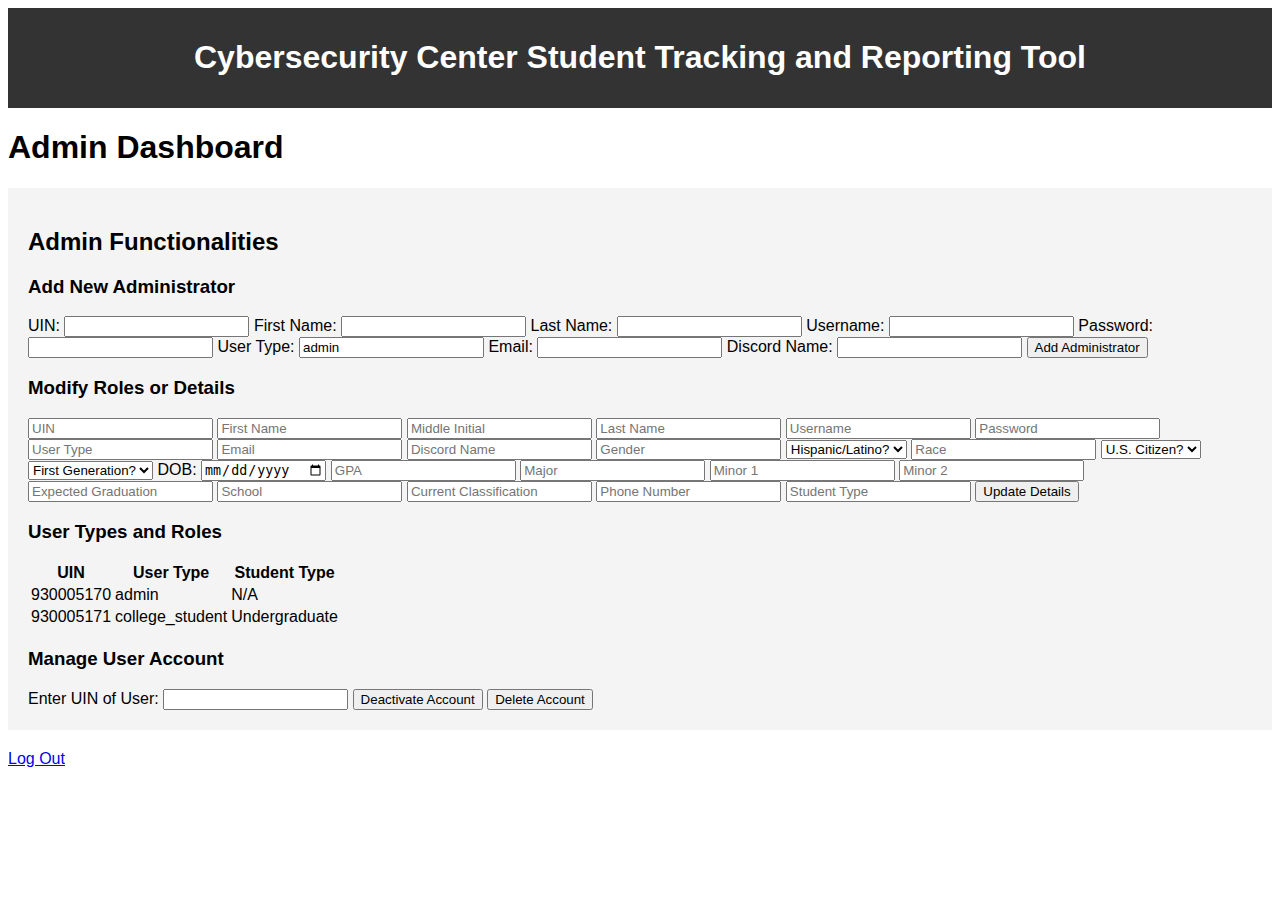
==== admin.html @ ca11c309 "login implemented and create student" ====
<!DOCTYPE html>
<html>
    <head>
        <meta charset="UTF-8">
        <meta name="viewport" content="width=device-width, initial-scale=1.0">
        <title>Admin Dashboard</title>
        <link rel="stylesheet" href="styles.css"> <!-- Link to the external CSS file -->
    </head>
<body>
    <header>
        <h1>Cybersecurity Center Student Tracking and Reporting Tool </h1>
    </header>
    <h1>Admin Dashboard</h1>
    <div id="admin" class="admin-functions functionality">
        <h2>Admin Functionalities</h2>
        <!-- Insert Admin -->
        <div>
            <h3>Add New Administrator</h3>
            <form id="addAdminForm">
                <label for="uin">UIN:</label>
                <input type="number" id="uin" name="uin" required>
                
                <label for="firstName">First Name:</label>
                <input type="text" id="firstName" name="firstName" required>
                
                <label for="lastName">Last Name:</label>
                <input type="text" id="lastName" name="lastName" required>
                
                <label for="username">Username:</label>
                <input type="text" id="username" name="username" required>
                
                <label for="password">Password:</label>
                <input type="password" id="password" name="password" required>
                
                <label for="userType">User Type:</label>
                <input type="text" id="userType" name="userType" value="admin" readonly>
                
                <label for="email">Email:</label>
                <input type="email" id="email" name="email" required>
                
                <label for="discordName">Discord Name:</label>
                <input type="text" id="discordName" name="discordName" required>
                
                <button type="submit">Add Administrator</button>
            </form>
        </div>
        <!-- Update Admin -->
        <div>
            <h3>Modify Roles or Details</h3>
            <!-- Form for modifying roles or details -->
            <form id="updateUserForm">
                <input type="number" id="updateUin" name="uin" placeholder="UIN" required>
                
                <input type="text" id="updateFirstName" name="firstName" placeholder="First Name">
                <input type="text" id="updateMInitial" name="mInitial" placeholder="Middle Initial">
                <input type="text" id="updateLastName" name="lastName" placeholder="Last Name">
                <input type="text" id="updateUsername" name="username" placeholder="Username">
                <input type="password" id="updatePassword" name="password" placeholder="Password">
                <input type="text" id="updateUserType" name="userType" placeholder="User Type">
                <input type="email" id="updateEmail" name="email" placeholder="Email">
                <input type="text" id="updateDiscordName" name="discordName" placeholder="Discord Name">
                
                <input type="text" id="updateGender" name="gender" placeholder="Gender">
                <select id="updateHispanicLatino" name="hispanicLatino">
                    <option value="">Hispanic/Latino?</option>
                    <option value="1">Yes</option>
                    <option value="0">No</option>
                </select>
                <input type="text" id="updateRace" name="race" placeholder="Race">
                <select id="updateUSCitizen" name="usCitizen">
                    <option value="">U.S. Citizen?</option>
                    <option value="1">Yes</option>
                    <option value="0">No</option>
                </select>
                <select id="updateFirstGeneration" name="firstGeneration">
                    <option value="">First Generation?</option>
                    <option value="1">Yes</option>
                    <option value="0">No</option>
                </select>
                <label for="updateDoB">DOB:</label>
                <input type="date" id="updateDoB" name="dob" placeholder="Date of Birth (YYYY-MM-DD)">
                <input type="number" id="updateGPA" name="gpa" placeholder="GPA" step="0.01">
                <input type="text" id="updateMajor" name="major" placeholder="Major">
                <input type="text" id="updateMinor1" name="minor1" placeholder="Minor 1">
                <input type="text" id="updateMinor2" name="minor2" placeholder="Minor 2">
                <input type="text" id="updateExpectedGraduation" name="expectedGraduation" placeholder="Expected Graduation">
                <input type="text" id="updateSchool" name="school" placeholder="School">
                <input type="text" id="updateClassification" name="classification" placeholder="Current Classification">
                <input type="number" id="updatePhone" name="phone" placeholder="Phone Number">
                <input type="text" id="updateStudentType" name="studentType" placeholder="Student Type">
                
                <button type="submit">Update Details</button>
            </form>
        </div>
        <!-- Select Admin -->
        <div>
            <h3>User Types and Roles</h3>
            <table id="usersTable">
                <tr>
                    <th>UIN</th>
                    <th>User Type</th>
                    <th>Student Type</th>
                </tr>
                <!-- Add as many rows as needed -->
            </table>
        </div>
        <!-- Delete Admin -->
        <div>
            <h3>Manage User Account</h3>
    <form id="manageUserForm">
        <label for="manageUin">Enter UIN of User:</label>
        <input type="number" id="manageUin" name="uin" required>
        
        <button type="button" id="deactivateUserBtn">Deactivate Account</button>
        <button type="button" id="deleteUserBtn">Delete Account</button>
    </form>
        </div>
    </div>

    <!-- Add a logout button or link -->
    <a href="logout.php">Log Out</a>

    <script>
        document.getElementById('addAdminForm').addEventListener('submit', function(event) {
            event.preventDefault();
            
            var uin = document.getElementById('uin').value;
            var firstName = document.getElementById('firstName').value;
            var lastName = document.getElementById('lastName').value;
            var username = document.getElementById('username').value;
            var password = document.getElementById('password').value;
            var userType = document.getElementById('userType').value;
            var email = document.getElementById('email').value;
            var discordName = document.getElementById('discordName').value;
            
            console.log('Submitting new admin data:', {
                uin: uin,
                firstName: firstName,
                lastName: lastName,
                username: username,
                password: password,
                userType: userType,
                email: email,
                discordName: discordName
            });
            
            // After submitting, clear the form
            document.getElementById('addAdminForm').reset();
            alert('New Admin created');
        });
    </script>
       <script>
        document.getElementById('updateUserForm').addEventListener('submit', function(event) {
            event.preventDefault();
            
            // Function to collect form data
            function getFormData(id) {
                var element = document.getElementById(id);
                return element.value;
            }



            // Collect all form data
            var formData = {
                uin: getFormData('updateUin'),
                firstName: getFormData('updateFirstName'),
                mInitial: getFormData('updateMInitial'),
                lastName: getFormData('updateLastName'),
                username: getFormData('updateUsername'),
                password: getFormData('updatePassword'),
                userType: getFormData('updateUserType'),
                email: getFormData('updateEmail'),
                discordName: getFormData('updateDiscordName'),
                gender: getFormData('updateGender'),
                hispanicLatino: getFormData('updateHispanicLatino'),
                race: getFormData('updateRace'),
                usCitizen: getFormData('updateUSCitizen'),
                firstGeneration: getFormData('updateFirstGeneration'),
                dob: getFormData('updateDoB'),
                gpa: getFormData('updateGPA'),
                major: getFormData('updateMajor'),
                minor1: getFormData('updateMinor1'),
                minor2: getFormData('updateMinor2'),
                expectedGraduation: getFormData('updateExpectedGraduation'),
                school: getFormData('updateSchool'),
                classification: getFormData('updateClassification'),
                phone: getFormData('updatePhone'),
                studentType: getFormData('updateStudentType')
            };

            // Log the form data to the console
            console.log('Updating user data:', formData);
            console.log('User details updated successfully');
            
            document.getElementById('updateUserForm').reset();
            alert('User details updated successfully');
        });
    </script>
        <script>
            // Function to add a new row to the table
            function addUserRow(uin, userType, studentType) {
                var table = document.getElementById('usersTable');
                var row = table.insertRow();
                var cell1 = row.insertCell(0);
                var cell2 = row.insertCell(1);
                var cell3 = row.insertCell(2);
                cell1.textContent = uin;
                cell2.textContent = userType;
                cell3.textContent = studentType || 'N/A'; // Show 'N/A' if studentType is not provided
            }
        
            // Example usage - to be replaced with api
            document.addEventListener('DOMContentLoaded', function() {
                // Fake data for demonstration purposes
                var fakeData = [
                    { uin: '930005170', userType: 'admin', studentType: '' },
                    { uin: '930005171', userType: 'college_student', studentType: 'Undergraduate' },
                    // ... more fake data ...
                ];
        
                // Populate the table with the fake data
                fakeData.forEach(function(user) {
                    addUserRow(user.uin, user.userType, user.studentType);
                });
            });
        </script>
        <script>
            document.getElementById('deactivateUserBtn').addEventListener('click', function() {
                var uinToManage = document.getElementById('manageUin').value;
                // Simulate account deactivation
                console.log('Account with UIN ' + uinToManage + ' deactivated (simulation)');

                // Here we'd make an API call to deactivate the account
        
                alert('Account with UIN ' + uinToManage + ' has been deactivated.');
            });
        
            document.getElementById('deleteUserBtn').addEventListener('click', function() {
                var uinToManage = document.getElementById('manageUin').value;
                // Consider adding a confirmation dialog before proceeding
                if (confirm('Are you sure you want to permanently delete the account with UIN ' + uinToManage + '?')) {
                    // Simulate account deletion
                    console.log('Account with UIN ' + uinToManage + ' deleted (simulation)');

                    // Here we'd make an API call to delete the account
        
                    alert('Account with UIN ' + uinToManage + ' has been deleted.');
                }
            });
        </script>
</body>
</html>
---- styles.css ----
body {
    font-family: Arial, sans-serif;
}
.container {
    width: 90%;
    margin: auto;
}
header {
    background: #333;
    color: white;
    padding: 10px 0;
    text-align: center;
}
nav {
    background: #555;
    padding: 10px 0;
}
nav a {
    color: white;
    text-decoration: none;
    padding: 0 15px;
}
.active {
    display: block;
}
.functionality {
    margin: 20px 0;
    padding: 20px;
    background: #f4f4f4;
}
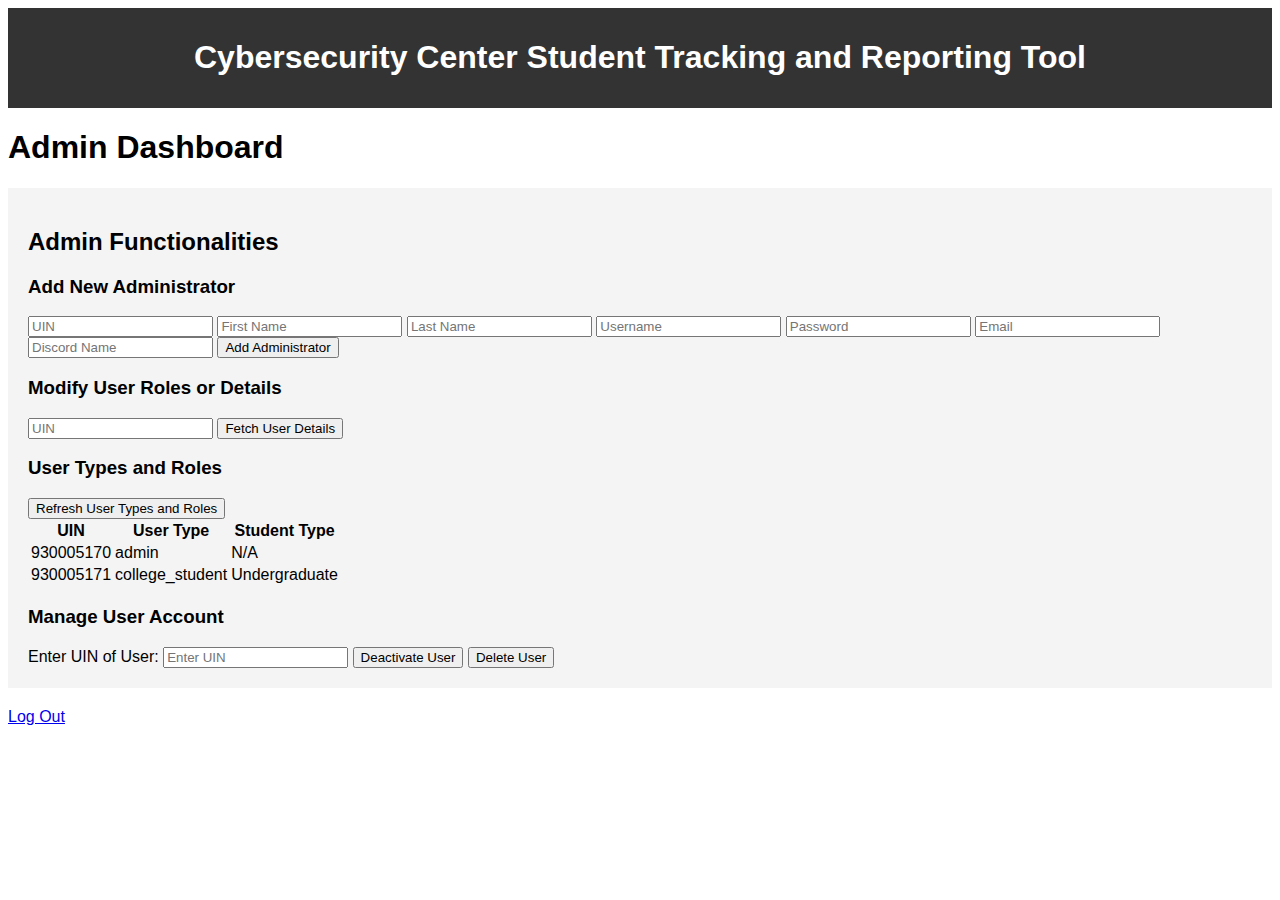
==== commit 3bb6dc00: "finished admin functionality" ====
--- a/admin.html
+++ b/admin.html
@@ -17,91 +17,42 @@
         <div>
             <h3>Add New Administrator</h3>
             <form id="addAdminForm">
-                <label for="uin">UIN:</label>
-                <input type="number" id="uin" name="uin" required>
-                
-                <label for="firstName">First Name:</label>
-                <input type="text" id="firstName" name="firstName" required>
-                
-                <label for="lastName">Last Name:</label>
-                <input type="text" id="lastName" name="lastName" required>
-                
-                <label for="username">Username:</label>
-                <input type="text" id="username" name="username" required>
-                
-                <label for="password">Password:</label>
-                <input type="password" id="password" name="password" required>
-                
-                <label for="userType">User Type:</label>
-                <input type="text" id="userType" name="userType" value="admin" readonly>
-                
-                <label for="email">Email:</label>
-                <input type="email" id="email" name="email" required>
-                
-                <label for="discordName">Discord Name:</label>
-                <input type="text" id="discordName" name="discordName" required>
-                
+                <input type="number" name="uin" placeholder="UIN" required>
+                <input type="text" name="firstName" placeholder="First Name" required>
+                <input type="text" name="lastName" placeholder="Last Name" required>
+                <input type="text" name="username" placeholder="Username" required>
+                <input type="password" name="password" placeholder="Password" required>
+                <input type="email" name="email" placeholder="Email" required>
+                <input type="text" name="discordName" placeholder="Discord Name" required>
                 <button type="submit">Add Administrator</button>
             </form>
+            
+            
         </div>
         <!-- Update Admin -->
         <div>
-            <h3>Modify Roles or Details</h3>
-            <!-- Form for modifying roles or details -->
-            <form id="updateUserForm">
-                <input type="number" id="updateUin" name="uin" placeholder="UIN" required>
-                
-                <input type="text" id="updateFirstName" name="firstName" placeholder="First Name">
-                <input type="text" id="updateMInitial" name="mInitial" placeholder="Middle Initial">
-                <input type="text" id="updateLastName" name="lastName" placeholder="Last Name">
-                <input type="text" id="updateUsername" name="username" placeholder="Username">
-                <input type="password" id="updatePassword" name="password" placeholder="Password">
-                <input type="text" id="updateUserType" name="userType" placeholder="User Type">
-                <input type="email" id="updateEmail" name="email" placeholder="Email">
-                <input type="text" id="updateDiscordName" name="discordName" placeholder="Discord Name">
-                
-                <input type="text" id="updateGender" name="gender" placeholder="Gender">
-                <select id="updateHispanicLatino" name="hispanicLatino">
-                    <option value="">Hispanic/Latino?</option>
-                    <option value="1">Yes</option>
-                    <option value="0">No</option>
-                </select>
-                <input type="text" id="updateRace" name="race" placeholder="Race">
-                <select id="updateUSCitizen" name="usCitizen">
-                    <option value="">U.S. Citizen?</option>
-                    <option value="1">Yes</option>
-                    <option value="0">No</option>
-                </select>
-                <select id="updateFirstGeneration" name="firstGeneration">
-                    <option value="">First Generation?</option>
-                    <option value="1">Yes</option>
-                    <option value="0">No</option>
-                </select>
-                <label for="updateDoB">DOB:</label>
-                <input type="date" id="updateDoB" name="dob" placeholder="Date of Birth (YYYY-MM-DD)">
-                <input type="number" id="updateGPA" name="gpa" placeholder="GPA" step="0.01">
-                <input type="text" id="updateMajor" name="major" placeholder="Major">
-                <input type="text" id="updateMinor1" name="minor1" placeholder="Minor 1">
-                <input type="text" id="updateMinor2" name="minor2" placeholder="Minor 2">
-                <input type="text" id="updateExpectedGraduation" name="expectedGraduation" placeholder="Expected Graduation">
-                <input type="text" id="updateSchool" name="school" placeholder="School">
-                <input type="text" id="updateClassification" name="classification" placeholder="Current Classification">
-                <input type="number" id="updatePhone" name="phone" placeholder="Phone Number">
-                <input type="text" id="updateStudentType" name="studentType" placeholder="Student Type">
-                
-                <button type="submit">Update Details</button>
+            <h3>Modify User Roles or Details</h3>
+            <form id="fetchUserDetailsForm">
+                <input type="number" id="fetchUin" name="uin" placeholder="UIN" required>
+                <button type="submit">Fetch User Details</button>
             </form>
+            
+            <div id="userDetailsPlaceholder" style="display: none;">
+                <!-- Placeholder to display the user type -->
+            </div>
+            
+            
         </div>
         <!-- Select Admin -->
         <div>
             <h3>User Types and Roles</h3>
+            <button onclick="fetchUserTypesAndRoles()">Refresh User Types and Roles</button>
             <table id="usersTable">
                 <tr>
                     <th>UIN</th>
                     <th>User Type</th>
                     <th>Student Type</th>
                 </tr>
-                <!-- Add as many rows as needed -->
             </table>
         </div>
         <!-- Delete Admin -->
@@ -109,10 +60,9 @@
             <h3>Manage User Account</h3>
     <form id="manageUserForm">
         <label for="manageUin">Enter UIN of User:</label>
-        <input type="number" id="manageUin" name="uin" required>
-        
-        <button type="button" id="deactivateUserBtn">Deactivate Account</button>
-        <button type="button" id="deleteUserBtn">Delete Account</button>
+        <input type="text" id="manageUin" placeholder="Enter UIN">
+        <button onclick="deactivateUser()">Deactivate User</button>
+        <button onclick="confirmDelete()">Delete User</button>
     </form>
         </div>
     </div>
@@ -123,78 +73,22 @@
     <script>
         document.getElementById('addAdminForm').addEventListener('submit', function(event) {
             event.preventDefault();
-            
-            var uin = document.getElementById('uin').value;
-            var firstName = document.getElementById('firstName').value;
-            var lastName = document.getElementById('lastName').value;
-            var username = document.getElementById('username').value;
-            var password = document.getElementById('password').value;
-            var userType = document.getElementById('userType').value;
-            var email = document.getElementById('email').value;
-            var discordName = document.getElementById('discordName').value;
-            
-            console.log('Submitting new admin data:', {
-                uin: uin,
-                firstName: firstName,
-                lastName: lastName,
-                username: username,
-                password: password,
-                userType: userType,
-                email: email,
-                discordName: discordName
-            });
-            
-            // After submitting, clear the form
-            document.getElementById('addAdminForm').reset();
-            alert('New Admin created');
-        });
-    </script>
-       <script>
-        document.getElementById('updateUserForm').addEventListener('submit', function(event) {
-            event.preventDefault();
-            
-            // Function to collect form data
-            function getFormData(id) {
-                var element = document.getElementById(id);
-                return element.value;
-            }
-
-
-
-            // Collect all form data
-            var formData = {
-                uin: getFormData('updateUin'),
-                firstName: getFormData('updateFirstName'),
-                mInitial: getFormData('updateMInitial'),
-                lastName: getFormData('updateLastName'),
-                username: getFormData('updateUsername'),
-                password: getFormData('updatePassword'),
-                userType: getFormData('updateUserType'),
-                email: getFormData('updateEmail'),
-                discordName: getFormData('updateDiscordName'),
-                gender: getFormData('updateGender'),
-                hispanicLatino: getFormData('updateHispanicLatino'),
-                race: getFormData('updateRace'),
-                usCitizen: getFormData('updateUSCitizen'),
-                firstGeneration: getFormData('updateFirstGeneration'),
-                dob: getFormData('updateDoB'),
-                gpa: getFormData('updateGPA'),
-                major: getFormData('updateMajor'),
-                minor1: getFormData('updateMinor1'),
-                minor2: getFormData('updateMinor2'),
-                expectedGraduation: getFormData('updateExpectedGraduation'),
-                school: getFormData('updateSchool'),
-                classification: getFormData('updateClassification'),
-                phone: getFormData('updatePhone'),
-                studentType: getFormData('updateStudentType')
-            };
-
-            // Log the form data to the console
-            console.log('Updating user data:', formData);
-            console.log('User details updated successfully');
-            
-            document.getElementById('updateUserForm').reset();
-            alert('User details updated successfully');
+    
+            var formData = new FormData(this);
+    
+            fetch('add_admin.php', {
+                method: 'POST',
+                body: formData
+            })
+            .then(response => response.text())
+            .then(data => {
+                alert(data); // Show the response from add_admin.php
+                document.getElementById('addAdminForm').reset(); // Clear the form
+            })
+            .catch(error => {
+                console.error('Error:', error);
+                alert('An error occurred while creating the administrator account.');
+            });
         });
     </script>
         <script>
@@ -226,28 +120,215 @@
             });
         </script>
         <script>
-            document.getElementById('deactivateUserBtn').addEventListener('click', function() {
-                var uinToManage = document.getElementById('manageUin').value;
-                // Simulate account deactivation
-                console.log('Account with UIN ' + uinToManage + ' deactivated (simulation)');
-
-                // Here we'd make an API call to deactivate the account
-        
-                alert('Account with UIN ' + uinToManage + ' has been deactivated.');
-            });
-        
-            document.getElementById('deleteUserBtn').addEventListener('click', function() {
-                var uinToManage = document.getElementById('manageUin').value;
-                // Consider adding a confirmation dialog before proceeding
-                if (confirm('Are you sure you want to permanently delete the account with UIN ' + uinToManage + '?')) {
-                    // Simulate account deletion
-                    console.log('Account with UIN ' + uinToManage + ' deleted (simulation)');
-
-                    // Here we'd make an API call to delete the account
-        
-                    alert('Account with UIN ' + uinToManage + ' has been deleted.');
+            document.getElementById('fetchUserDetailsForm').addEventListener('submit', function(event) {
+            event.preventDefault();
+            var uin = document.getElementById('fetchUin').value;
+
+            fetch('get_user_details.php', {
+                method: 'POST',
+                headers: { 'Content-Type': 'application/x-www-form-urlencoded' },
+                body: 'uin=' + uin
+            })
+            .then(response => response.json())
+            .then(data => {
+                // Display the user type in the placeholder
+                var userDetailsPlaceholder = document.getElementById('userDetailsPlaceholder');
+                userDetailsPlaceholder.innerHTML = '<p>User Type: ' + data.user_type + '</p>';
+                userDetailsPlaceholder.style.display = 'block';
+
+                console.log(data);
+
+                if (data.User_Type != 'college_student') {
+                    displayUpdateFieldsForUser(data);
+                } else {
+                    displayUpdateFieldsForStudent(data);
                 }
-            });
+            })
+            .catch(error => {
+                console.error('Error:', error);
+                alert('An error occurred while fetching user details.');
+            });
+        });
+
+        function attachFormListeners() {
+            // Attach event listener to updateUserForm (if it exists)
+            var updateUserForm = document.getElementById('updateUserForm');
+            if (updateUserForm) {
+                updateUserForm.addEventListener('submit', function(event) {
+                    handleFormSubmit(event, 'update_user.php'); // PHP script for general users
+                });
+            }
+
+            // Attach event listener to updateCollegeStudentForm (if it exists)
+            var updateCollegeStudentForm = document.getElementById('updateCollegeStudentForm');
+            if (updateCollegeStudentForm) {
+                updateCollegeStudentForm.addEventListener('submit', function(event) {
+                    handleFormSubmit(event, 'update_college_student.php'); // PHP script for college students
+                });
+            }
+        }
+
+        function handleFormSubmit(event, scriptUrl) {
+            event.preventDefault();
+            var formData = new FormData(event.target);
+
+            // Log form data for debugging
+            console.log("Form Data Submitted:");
+            for (var pair of formData.entries()) {
+                console.log(pair[0]+ ': ' + pair[1]); 
+            }
+
+            fetch(scriptUrl, {
+                method: 'POST',
+                body: formData
+            })
+            .then(response => response.text())
+            .then(data => {
+                alert('Update successful');
+                console.log(data);
+            })
+            .catch(error => {
+                console.error('Error:', error);
+                alert('An error occurred while updating.');
+            });
+        }
+
+
+            function displayUpdateFieldsForUser(user) {
+                var formHtml = `
+                    <h3>Update User Details</h3>
+                    <form id="updateUserForm">
+                        <input type="hidden" name="uin" value="${user.UIN}">
+                        <input type="text" name="First_Name" placeholder="First Name" value="${user.First_Name || ''}">
+                        <input type="text" name="M_Initial" placeholder="Middle Initial" value="${user.M_Initial || ''}">
+                        <input type="text" name="Last_Name" placeholder="Last Name" value="${user.Last_Name || ''}">
+                        <input type="text" name="Username" placeholder="Username" value="${user.Username || ''}">
+                        <input type="password" name="Passwords" placeholder="New Password">
+                        <input type="text" name="User_Type" placeholder="User Type" value="${user.User_Type || ''}">
+                        <input type="email" name="Email" placeholder="Email" value="${user.Email || ''}">
+                        <input type="text" name="Discord_Name" placeholder="Discord Name" value="${user.Discord_Name || ''}">
+                        <button type="submit">Update User</button>
+                    </form>
+                `;
+
+                document.getElementById('userDetailsPlaceholder').innerHTML = formHtml;
+                document.getElementById('userDetailsPlaceholder').style.display = 'block';
+                // Attach event listeners to forms
+                attachFormListeners();
+            }
+
+            function displayUpdateFieldsForStudent(user) {
+                var formHtml2 = `
+                    <h3>Update Student Details</h3>
+                    <form id="updateCollegeStudentForm">
+                        <input type="hidden" name="uin" value="${user.UIN}">
+                        <input type="text" name="First_Name" placeholder="First Name" value="${user.First_Name || ''}">
+                        <input type="text" name="M_Initial" placeholder="Middle Initial" value="${user.M_Initial || ''}">
+                        <input type="text" name="Last_Name" placeholder="Last Name" value="${user.Last_Name || ''}">
+                        <input type="text" name="Username" placeholder="Username" value="${user.Username || ''}">
+                        <input type="password" name="Passwords" placeholder="New Password">
+                        <input type="text" name="User_Type" placeholder="User Type" value="${user.User_Type || ''}">
+                        <input type="email" name="Email" placeholder="Email" value="${user.Email || ''}">
+                        <input type="text" name="Discord_Name" placeholder="Discord Name" value="${user.Discord_Name || ''}">
+                        <input type="text" name="Gender" id="gender" placeholder="Gender" value="${user.Gender || ''}">
+                        <input type="text" name="Hispanic_Latino" id="hispanicLatino" placeholder="Hispanic/Latino (0 or 1)" value="${user.Hispanic_Latino || ''}">
+                        <input type="text" name="Race" id="race" placeholder="Race" value="${user.Race || ''}">
+                        <input type="text" name="US_Citizen" id="usCitizen" placeholder="US Citizen (0 or 1)" value="${user.US_Citizen || ''}">
+                        <input type="text" name="First_Generation" id="firstGeneration" placeholder="First Generation (0 or 1)" value="${user.First_Generation || ''}">
+                        <input type="text" name="DoB" id="dob" placeholder="DOB (YYYY-MM-DD)" value="${user.DoB || ''}">
+                        <input type="text" name="GPA" id="gpa" placeholder="GPA" value="${user.GPA || ''}">
+                        <input type="text" name="Major" id="major" placeholder="Major" value="${user.Major || ''}">
+                        <input type="text" name="Minor_1" id="minor1" placeholder="Minor 1" value="${user.Minor_1 || ''}">
+                        <input type="text" name="Minor_2" id="minor2" placeholder="Minor 2" value="${user.Minor_2 || ''}">
+                        <input type="text" name="Expected_Graduation" id="expectedGraduation" placeholder="Expected Grad Year" value="${user.Expected_Graduation || ''}">
+                        <input type="text" name="School" id="school" placeholder="School" value="${user.School || ''}">
+                        <input type="text" name="Current_Classification" id="currentClassification" placeholder="Current Classification" value="${user.Current_Classification || ''}">
+                        <input type="text" name="Phone" id="phone" placeholder="Phone" value="${user.Phone || ''}">
+                        <input type="text" name="Student_Type" id="studentType" placeholder="Student Type" value="${user.Student_Type || ''}">
+                        <button type="submit">Update Student</button>
+                    </form>
+                `;
+
+                document.getElementById('userDetailsPlaceholder').innerHTML = formHtml2;
+                document.getElementById('userDetailsPlaceholder').style.display = 'block';
+                // Attach event listeners to forms
+                attachFormListeners();
+            }
+
         </script>
+        
+        <script>
+            function fetchUserTypesAndRoles() {
+                fetch('get_user_types_and_roles.php')
+                .then(response => response.json())
+                .then(data => {
+                    // Call function to update the table with this data
+                    updateUsersTable(data);
+                })
+                .catch(error => console.error('Error:', error));
+            }
+        
+            // Call the function on page load or based on some other event
+            fetchUserTypesAndRoles();
+
+            // Function to update the table with user types and roles
+            function updateUsersTable(data) {
+                var table = document.getElementById('usersTable');
+
+                // Clear existing rows (except the header)
+                for (var i = table.rows.length - 1; i > 0; i--) {
+                    table.deleteRow(i);
+                }
+
+                // Add new rows from fetched data
+                data.forEach(function(user) {
+                    var row = table.insertRow();
+                    row.insertCell(0).textContent = user.UIN;
+                    row.insertCell(1).textContent = user.User_Type;
+                    row.insertCell(2).textContent = user.Student_Type || 'N/A'; // Display 'N/A' if Student_Type is not provided
+                });
+            }
+
+            // Call the function to fetch user types and roles when the page loads
+            document.addEventListener('DOMContentLoaded', function() {
+                fetchUserTypesAndRoles();
+            });
+        </script>
+        
+        <script>
+            function deactivateUser() {
+            var uin = document.getElementById('manageUin').value;
+
+            fetch('deactivate_user.php', {
+                method: 'POST',
+                headers: {'Content-Type': 'application/x-www-form-urlencoded'},
+                body: 'uin=' + uin
+            })
+            .then(response => response.text())
+            .then(data => alert(data))
+            .catch(error => console.error('Error:', error));
+        }
+
+        function confirmDelete() {
+            var uin = document.getElementById('manageUin').value;
+            if (confirm("Are you sure you want to delete the user with UIN: " + uin + "?")) {
+                deleteUser(uin);
+            }
+        }
+
+        function deleteUser(uin) {
+            fetch('delete_user.php', {
+                method: 'POST',
+                headers: {'Content-Type': 'application/x-www-form-urlencoded'},
+                body: 'uin=' + uin
+            })
+            .then(response => response.text())
+            .then(data => alert(data))
+            .catch(error => console.error('Error:', error));
+        }
+
+        </script>
+        
+        
 </body>
 </html>
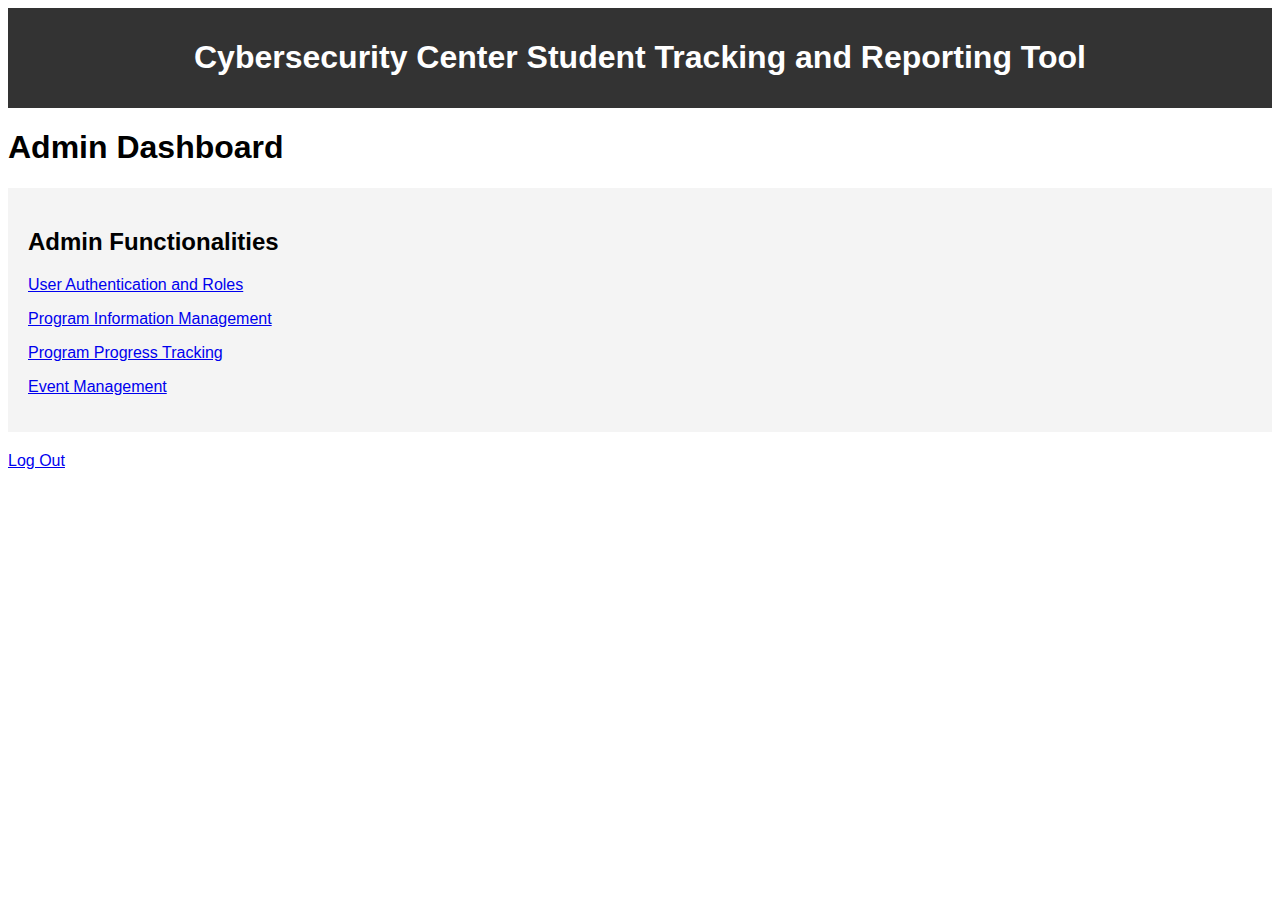
==== commit 6dfa9c13: "changed student_test and admin_test" ====
--- a/admin.html
+++ b/admin.html
@@ -13,322 +13,22 @@
     <h1>Admin Dashboard</h1>
     <div id="admin" class="admin-functions functionality">
         <h2>Admin Functionalities</h2>
-        <!-- Insert Admin -->
-        <div>
-            <h3>Add New Administrator</h3>
-            <form id="addAdminForm">
-                <input type="number" name="uin" placeholder="UIN" required>
-                <input type="text" name="firstName" placeholder="First Name" required>
-                <input type="text" name="lastName" placeholder="Last Name" required>
-                <input type="text" name="username" placeholder="Username" required>
-                <input type="password" name="password" placeholder="Password" required>
-                <input type="email" name="email" placeholder="Email" required>
-                <input type="text" name="discordName" placeholder="Discord Name" required>
-                <button type="submit">Add Administrator</button>
-            </form>
-            
-            
-        </div>
-        <!-- Update Admin -->
-        <div>
-            <h3>Modify User Roles or Details</h3>
-            <form id="fetchUserDetailsForm">
-                <input type="number" id="fetchUin" name="uin" placeholder="UIN" required>
-                <button type="submit">Fetch User Details</button>
-            </form>
-            
-            <div id="userDetailsPlaceholder" style="display: none;">
-                <!-- Placeholder to display the user type -->
-            </div>
-            
-            
-        </div>
-        <!-- Select Admin -->
-        <div>
-            <h3>User Types and Roles</h3>
-            <button onclick="fetchUserTypesAndRoles()">Refresh User Types and Roles</button>
-            <table id="usersTable">
-                <tr>
-                    <th>UIN</th>
-                    <th>User Type</th>
-                    <th>Student Type</th>
-                </tr>
-            </table>
-        </div>
-        <!-- Delete Admin -->
-        <div>
-            <h3>Manage User Account</h3>
-    <form id="manageUserForm">
-        <label for="manageUin">Enter UIN of User:</label>
-        <input type="text" id="manageUin" placeholder="Enter UIN">
-        <button onclick="deactivateUser()">Deactivate User</button>
-        <button onclick="confirmDelete()">Delete User</button>
-    </form>
-        </div>
+        
+        <!-- Link to User Authentication and Roles -->
+        <p><a href="user_authentication_and_roles_admin.html">User Authentication and Roles</a></p>
+
+        <!-- Link to Program Information Management -->
+        <p><a href="ProgramInfoManagement.php">Program Information Management</a></p>
+
+        <!-- Link to Program Progress Tracking -->
+        <p><a href="admin_progress_tracking.html">Program Progress Tracking</a></p>
+
+        <!-- Link to Event Management -->
+        <p><a href="AdminEventManagement.php">Event Management</a></p>
     </div>
 
     <!-- Add a logout button or link -->
     <a href="logout.php">Log Out</a>
-
-    <script>
-        document.getElementById('addAdminForm').addEventListener('submit', function(event) {
-            event.preventDefault();
     
-            var formData = new FormData(this);
-    
-            fetch('add_admin.php', {
-                method: 'POST',
-                body: formData
-            })
-            .then(response => response.text())
-            .then(data => {
-                alert(data); // Show the response from add_admin.php
-                document.getElementById('addAdminForm').reset(); // Clear the form
-            })
-            .catch(error => {
-                console.error('Error:', error);
-                alert('An error occurred while creating the administrator account.');
-            });
-        });
-    </script>
-        <script>
-            // Function to add a new row to the table
-            function addUserRow(uin, userType, studentType) {
-                var table = document.getElementById('usersTable');
-                var row = table.insertRow();
-                var cell1 = row.insertCell(0);
-                var cell2 = row.insertCell(1);
-                var cell3 = row.insertCell(2);
-                cell1.textContent = uin;
-                cell2.textContent = userType;
-                cell3.textContent = studentType || 'N/A'; // Show 'N/A' if studentType is not provided
-            }
-        
-            // Example usage - to be replaced with api
-            document.addEventListener('DOMContentLoaded', function() {
-                // Fake data for demonstration purposes
-                var fakeData = [
-                    { uin: '930005170', userType: 'admin', studentType: '' },
-                    { uin: '930005171', userType: 'college_student', studentType: 'Undergraduate' },
-                    // ... more fake data ...
-                ];
-        
-                // Populate the table with the fake data
-                fakeData.forEach(function(user) {
-                    addUserRow(user.uin, user.userType, user.studentType);
-                });
-            });
-        </script>
-        <script>
-            document.getElementById('fetchUserDetailsForm').addEventListener('submit', function(event) {
-            event.preventDefault();
-            var uin = document.getElementById('fetchUin').value;
-
-            fetch('get_user_details.php', {
-                method: 'POST',
-                headers: { 'Content-Type': 'application/x-www-form-urlencoded' },
-                body: 'uin=' + uin
-            })
-            .then(response => response.json())
-            .then(data => {
-                // Display the user type in the placeholder
-                var userDetailsPlaceholder = document.getElementById('userDetailsPlaceholder');
-                userDetailsPlaceholder.innerHTML = '<p>User Type: ' + data.user_type + '</p>';
-                userDetailsPlaceholder.style.display = 'block';
-
-                console.log(data);
-
-                if (data.User_Type != 'college_student') {
-                    displayUpdateFieldsForUser(data);
-                } else {
-                    displayUpdateFieldsForStudent(data);
-                }
-            })
-            .catch(error => {
-                console.error('Error:', error);
-                alert('An error occurred while fetching user details.');
-            });
-        });
-
-        function attachFormListeners() {
-            // Attach event listener to updateUserForm (if it exists)
-            var updateUserForm = document.getElementById('updateUserForm');
-            if (updateUserForm) {
-                updateUserForm.addEventListener('submit', function(event) {
-                    handleFormSubmit(event, 'update_user.php'); // PHP script for general users
-                });
-            }
-
-            // Attach event listener to updateCollegeStudentForm (if it exists)
-            var updateCollegeStudentForm = document.getElementById('updateCollegeStudentForm');
-            if (updateCollegeStudentForm) {
-                updateCollegeStudentForm.addEventListener('submit', function(event) {
-                    handleFormSubmit(event, 'update_college_student.php'); // PHP script for college students
-                });
-            }
-        }
-
-        function handleFormSubmit(event, scriptUrl) {
-            event.preventDefault();
-            var formData = new FormData(event.target);
-
-            // Log form data for debugging
-            console.log("Form Data Submitted:");
-            for (var pair of formData.entries()) {
-                console.log(pair[0]+ ': ' + pair[1]); 
-            }
-
-            fetch(scriptUrl, {
-                method: 'POST',
-                body: formData
-            })
-            .then(response => response.text())
-            .then(data => {
-                alert('Update successful');
-                console.log(data);
-            })
-            .catch(error => {
-                console.error('Error:', error);
-                alert('An error occurred while updating.');
-            });
-        }
-
-
-            function displayUpdateFieldsForUser(user) {
-                var formHtml = `
-                    <h3>Update User Details</h3>
-                    <form id="updateUserForm">
-                        <input type="hidden" name="uin" value="${user.UIN}">
-                        <input type="text" name="First_Name" placeholder="First Name" value="${user.First_Name || ''}">
-                        <input type="text" name="M_Initial" placeholder="Middle Initial" value="${user.M_Initial || ''}">
-                        <input type="text" name="Last_Name" placeholder="Last Name" value="${user.Last_Name || ''}">
-                        <input type="text" name="Username" placeholder="Username" value="${user.Username || ''}">
-                        <input type="password" name="Passwords" placeholder="New Password">
-                        <input type="text" name="User_Type" placeholder="User Type" value="${user.User_Type || ''}">
-                        <input type="email" name="Email" placeholder="Email" value="${user.Email || ''}">
-                        <input type="text" name="Discord_Name" placeholder="Discord Name" value="${user.Discord_Name || ''}">
-                        <button type="submit">Update User</button>
-                    </form>
-                `;
-
-                document.getElementById('userDetailsPlaceholder').innerHTML = formHtml;
-                document.getElementById('userDetailsPlaceholder').style.display = 'block';
-                // Attach event listeners to forms
-                attachFormListeners();
-            }
-
-            function displayUpdateFieldsForStudent(user) {
-                var formHtml2 = `
-                    <h3>Update Student Details</h3>
-                    <form id="updateCollegeStudentForm">
-                        <input type="hidden" name="uin" value="${user.UIN}">
-                        <input type="text" name="First_Name" placeholder="First Name" value="${user.First_Name || ''}">
-                        <input type="text" name="M_Initial" placeholder="Middle Initial" value="${user.M_Initial || ''}">
-                        <input type="text" name="Last_Name" placeholder="Last Name" value="${user.Last_Name || ''}">
-                        <input type="text" name="Username" placeholder="Username" value="${user.Username || ''}">
-                        <input type="password" name="Passwords" placeholder="New Password">
-                        <input type="text" name="User_Type" placeholder="User Type" value="${user.User_Type || ''}">
-                        <input type="email" name="Email" placeholder="Email" value="${user.Email || ''}">
-                        <input type="text" name="Discord_Name" placeholder="Discord Name" value="${user.Discord_Name || ''}">
-                        <input type="text" name="Gender" id="gender" placeholder="Gender" value="${user.Gender || ''}">
-                        <input type="text" name="Hispanic_Latino" id="hispanicLatino" placeholder="Hispanic/Latino (0 or 1)" value="${user.Hispanic_Latino || ''}">
-                        <input type="text" name="Race" id="race" placeholder="Race" value="${user.Race || ''}">
-                        <input type="text" name="US_Citizen" id="usCitizen" placeholder="US Citizen (0 or 1)" value="${user.US_Citizen || ''}">
-                        <input type="text" name="First_Generation" id="firstGeneration" placeholder="First Generation (0 or 1)" value="${user.First_Generation || ''}">
-                        <input type="text" name="DoB" id="dob" placeholder="DOB (YYYY-MM-DD)" value="${user.DoB || ''}">
-                        <input type="text" name="GPA" id="gpa" placeholder="GPA" value="${user.GPA || ''}">
-                        <input type="text" name="Major" id="major" placeholder="Major" value="${user.Major || ''}">
-                        <input type="text" name="Minor_1" id="minor1" placeholder="Minor 1" value="${user.Minor_1 || ''}">
-                        <input type="text" name="Minor_2" id="minor2" placeholder="Minor 2" value="${user.Minor_2 || ''}">
-                        <input type="text" name="Expected_Graduation" id="expectedGraduation" placeholder="Expected Grad Year" value="${user.Expected_Graduation || ''}">
-                        <input type="text" name="School" id="school" placeholder="School" value="${user.School || ''}">
-                        <input type="text" name="Current_Classification" id="currentClassification" placeholder="Current Classification" value="${user.Current_Classification || ''}">
-                        <input type="text" name="Phone" id="phone" placeholder="Phone" value="${user.Phone || ''}">
-                        <input type="text" name="Student_Type" id="studentType" placeholder="Student Type" value="${user.Student_Type || ''}">
-                        <button type="submit">Update Student</button>
-                    </form>
-                `;
-
-                document.getElementById('userDetailsPlaceholder').innerHTML = formHtml2;
-                document.getElementById('userDetailsPlaceholder').style.display = 'block';
-                // Attach event listeners to forms
-                attachFormListeners();
-            }
-
-        </script>
-        
-        <script>
-            function fetchUserTypesAndRoles() {
-                fetch('get_user_types_and_roles.php')
-                .then(response => response.json())
-                .then(data => {
-                    // Call function to update the table with this data
-                    updateUsersTable(data);
-                })
-                .catch(error => console.error('Error:', error));
-            }
-        
-            // Call the function on page load or based on some other event
-            fetchUserTypesAndRoles();
-
-            // Function to update the table with user types and roles
-            function updateUsersTable(data) {
-                var table = document.getElementById('usersTable');
-
-                // Clear existing rows (except the header)
-                for (var i = table.rows.length - 1; i > 0; i--) {
-                    table.deleteRow(i);
-                }
-
-                // Add new rows from fetched data
-                data.forEach(function(user) {
-                    var row = table.insertRow();
-                    row.insertCell(0).textContent = user.UIN;
-                    row.insertCell(1).textContent = user.User_Type;
-                    row.insertCell(2).textContent = user.Student_Type || 'N/A'; // Display 'N/A' if Student_Type is not provided
-                });
-            }
-
-            // Call the function to fetch user types and roles when the page loads
-            document.addEventListener('DOMContentLoaded', function() {
-                fetchUserTypesAndRoles();
-            });
-        </script>
-        
-        <script>
-            function deactivateUser() {
-            var uin = document.getElementById('manageUin').value;
-
-            fetch('deactivate_user.php', {
-                method: 'POST',
-                headers: {'Content-Type': 'application/x-www-form-urlencoded'},
-                body: 'uin=' + uin
-            })
-            .then(response => response.text())
-            .then(data => alert(data))
-            .catch(error => console.error('Error:', error));
-        }
-
-        function confirmDelete() {
-            var uin = document.getElementById('manageUin').value;
-            if (confirm("Are you sure you want to delete the user with UIN: " + uin + "?")) {
-                deleteUser(uin);
-            }
-        }
-
-        function deleteUser(uin) {
-            fetch('delete_user.php', {
-                method: 'POST',
-                headers: {'Content-Type': 'application/x-www-form-urlencoded'},
-                body: 'uin=' + uin
-            })
-            .then(response => response.text())
-            .then(data => alert(data))
-            .catch(error => console.error('Error:', error));
-        }
-
-        </script>
-        
-        
 </body>
 </html>
--- a/styles.css
+++ b/styles.css
@@ -1,3 +1,6 @@
+div {
+    margin-bottom: 15px;
+}
 body {
     font-family: Arial, sans-serif;
 }
